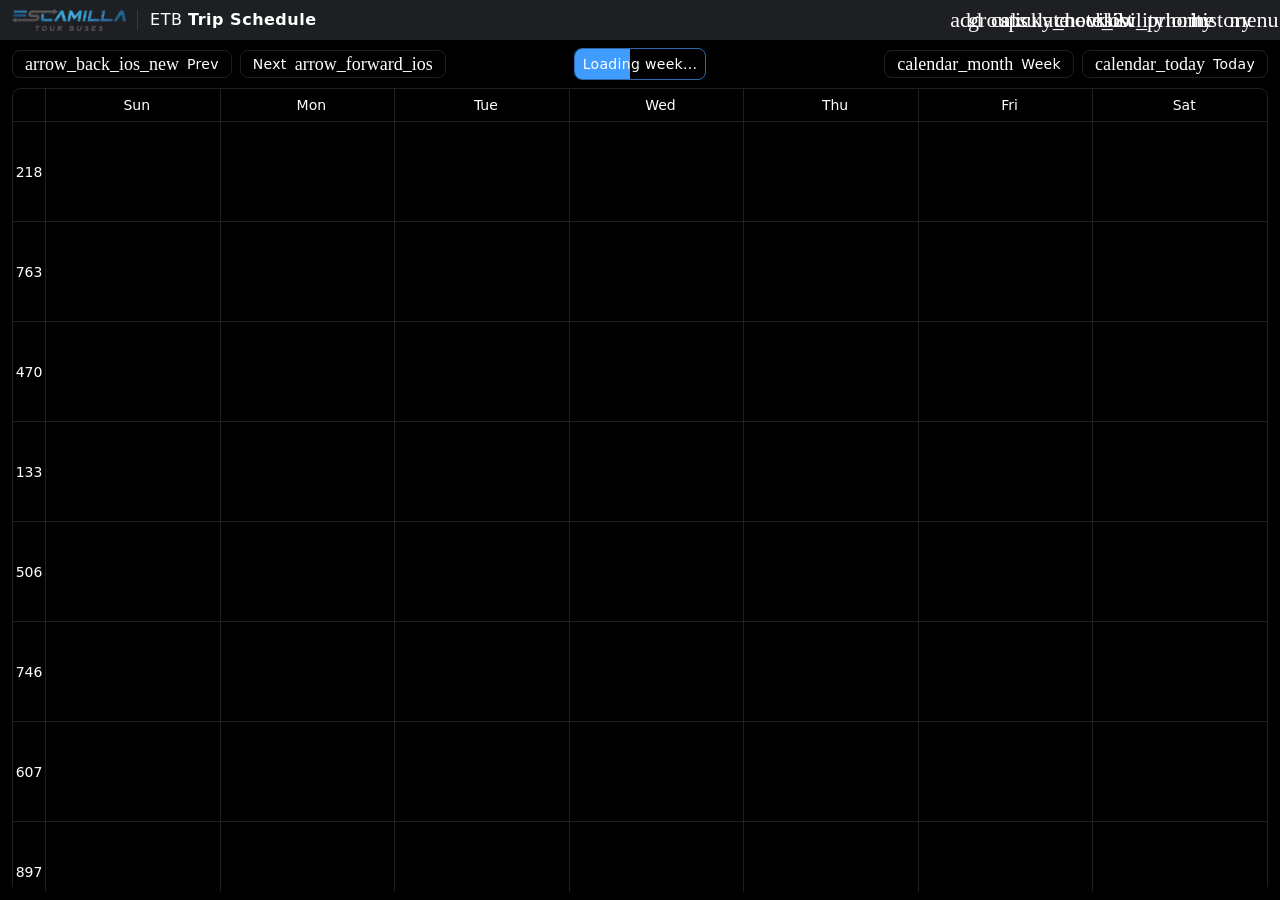
==== index.html @ 71c954e1 "feat: adjust invoice number input padding and update placeholder for improved layout" ====
<!doctype html>
<html lang="en">
  <head>
    <meta charset="UTF-8" />
    <meta
      name="viewport"
      content="width=device-width, initial-scale=1.0, viewport-fit=cover"
    />
    <meta
      http-equiv="Content-Security-Policy"
      content="default-src 'self';
               script-src 'self' https://script.google.com https://script.googleusercontent.com;
               style-src 'self' 'unsafe-inline' https://fonts.googleapis.com;
               font-src 'self' https://fonts.gstatic.com;
               connect-src 'self' https://script.google.com https://script.googleusercontent.com;
               frame-src 'self' https://script.google.com https://script.googleusercontent.com;
               img-src 'self' data:;"
    />
    <title>ETB Schedule</title>
    <link
      rel="icon"
      type="image/png"
      href="assets/icon.png"
    />

    <link
      rel="preconnect"
      href="https://fonts.googleapis.com"
    />
    <link
      rel="preconnect"
      href="https://fonts.gstatic.com"
      crossorigin
    />
    <link
      rel="stylesheet"
      href="https://fonts.googleapis.com/css2?family=Material+Symbols+Outlined:opsz,wght,FILL,GRAD@20..48,100..700,0..1,-50..200"
    />
    <link
      href="https://fonts.googleapis.com/css2?family=IBM+Plex+Sans:wght@300;400;500;600;700&family=Inter:wght@400;600;700;800;900&display=swap"
      rel="stylesheet"
    />

    <link
      rel="stylesheet"
      href="css/main.css?v=37"
    />
  </head>

  <body>
    <div class="app">
      <header class="rux-app__header">
        <div class="rux-app__branding">
          <div class="rux-app__logo-wrap">
            <img
              src="assets/logo.png"
              class="rux-app__logo"
              alt="Escamilla Tour Buses"
            />
          </div>
          <h1
            class="rux-app__title"
            id="topbarTitle"
          >
            <span class="rux-app__title--prefix"
              ><span class="rux-app__title--org">ETB</span>
              <span class="rux-app__title--name">Trip Schedule</span></span
            >
            <span
              class="rux-app__version"
              id="appVersionBadge"
              aria-label="Application version"
            ></span>
          </h1>
        </div>

        <div class="rux-app__actions">
          <button
            id="tripInputBtn"
            class="rux-btn rux-btn--square"
            type="button"
            title="Trip editor"
          >
            <span class="material-symbols-outlined">add</span>
          </button>
          <button
            id="driversBtn"
            class="rux-btn rux-btn--square"
            type="button"
            title="Driver assignments"
          >
            <span class="material-symbols-outlined">groups</span>
          </button>
          <button
            id="quoteBtn"
            class="rux-btn rux-btn--square"
            type="button"
            title="Quote calculator"
          >
            <span class="material-symbols-outlined">calculate</span>
          </button>
          <button
            id="notesBtn"
            class="rux-btn rux-btn--square"
            type="button"
            title="Notes"
          >
            <span class="material-symbols-outlined">sticky_note_2</span>
          </button>
          <button
            id="todoBtn"
            class="rux-btn rux-btn--square"
            type="button"
            title="Daily checklist"
          >
            <span class="material-symbols-outlined">checklist</span>
          </button>
          <button
            id="todayHighlightBtn"
            class="rux-btn rux-btn--square"
            type="button"
            title="Highlight today's trips"
            aria-pressed="false"
          >
            <span class="material-symbols-outlined">visibility</span>
          </button>
          <button
            id="waitingListBtn"
            class="rux-btn rux-btn--square"
            type="button"
            title="Waiting list"
          >
            <span class="material-symbols-outlined">low_priority</span>
          </button>
          <a
            href="#"
            class="rux-btn rux-btn--square"
            title="Home"
            aria-label="Home"
          >
            <span class="material-symbols-outlined">home</span>
          </a>
          <button
            id="logBtn"
            class="rux-btn rux-btn--square"
            type="button"
            title="Activity log"
          >
            <span class="material-symbols-outlined">history</span>
          </button>
          <div class="dropdown">
            <button
              id="settingsBtn"
              class="rux-btn rux-btn--square"
              type="button"
              aria-haspopup="true"
              aria-expanded="false"
              title="Settings"
              aria-label="Settings"
            >
              <span class="material-symbols-outlined">menu</span>
            </button>
            <div
              id="settingsMenu"
              class="dropdown__menu"
              hidden
            >
              <button
                id="refreshBtn2"
                class="dropdown__item"
                type="button"
              >
                <span class="dropdown__icon material-symbols-outlined">refresh</span>
                <span>Refresh Data</span>
              </button>
              <hr class="dropdown__divider" />
              <button
                id="themeToggle2"
                class="dropdown__item"
                type="button"
              >
                <span class="dropdown__icon material-symbols-outlined">dark_mode</span>
                <span>Toggle Theme</span>
              </button>
              <button
                id="printBtn2"
                class="dropdown__item"
                type="button"
              >
                <span class="dropdown__icon material-symbols-outlined">print</span>
                <span>Print Schedule (Legal)</span>
              </button>
              <button
                id="printBtn2Full"
                class="dropdown__item"
                type="button"
              >
                <span class="dropdown__icon material-symbols-outlined">print</span>
                <span>Print Full Schedule (Letter)</span>
              </button>
              <hr class="dropdown__divider" />
              <button
                id="nextDayReportBtn"
                class="dropdown__item"
                type="button"
              >
                <span class="dropdown__icon material-symbols-outlined">event_upcoming</span>
                <span>Weekly Maintenance</span>
              </button>
              <button
                id="dailyMaintenancePlanBtn"
                class="dropdown__item"
                type="button"
              >
                <span class="dropdown__icon material-symbols-outlined">handyman</span>
                <span>Daily Maintenance Plan</span>
              </button>
              <button
                id="weekStartToggle"
                class="dropdown__item"
                type="button"
              >
                <span class="dropdown__icon material-symbols-outlined">toggle_off</span>
                <span>Week starts Monday</span>
              </button>
              <hr class="dropdown__divider" />
              <div
                id="appVersionMenuItem"
                class="dropdown__item dropdown__item--meta"
                role="note"
              ></div>
            </div>
          </div>
        </div>
      </header>

      <main class="main">
        <div class="container">
          <div
            class="o-app-layout"
            data-js="layout-panels"
          >
            <!-- START PANEL -->
            <div
              class="o-app-layout__sidebar o-app-layout__sidebar--left is-collapsed"
              id="panelStart"
              data-js="panel-sidebar-left"
            >
              <!-- Placeholder for new left panel cards -->
              <div
                class="c-card c-card--compact is-hidden"
                id="leftPanelCard1"
                data-js="panel-card-left-placeholder"
              >
                <div class="rux-panel__header">
                  <h2 class="c-header__title">Left panel card 1</h2>
                </div>
                <div class="c-card__body">
                  <p>Add your content here</p>
                </div>
              </div>
            </div>

            <!-- END PANEL (Trip Editor, Drivers, Notes) -->
            <div
              class="o-app-layout__sidebar o-app-layout__sidebar--right is-collapsed"
              id="panelEnd"
              data-js="panel-sidebar-right"
            >
              <!-- Quote Calculator Card (hidden by default) -->
              <div
                class="c-card c-card--compact is-hidden quote-calculator"
                id="quoteCard"
                data-js="panel-card-quote"
              >
                <div class="rux-panel__header">
                  <h2 class="c-header__title">Quote Calculator</h2>
                </div>

                <div class="c-card__body">
                  <div class="quote-calculator__layout-grid">
                    <!-- Left Column: Static Options -->
                    <div class="quote-calculator__col-static">
                      <div class="form-group">
                        <label for="quoteTotalDaysInput">Days</label>
                        <select
                          id="quoteTotalDaysInput"
                          class="quote-calculator__select"
                        >
                          <option
                            value="1"
                            selected
                          >
                            1
                          </option>
                          <option value="2">2</option>
                          <option value="3">3</option>
                          <option value="4">4</option>
                          <option value="5">5</option>
                          <option value="6">6</option>
                          <option value="7">7</option>
                          <option value="8">8</option>
                          <option value="9">9</option>
                          <option value="10">10</option>
                          <option value="11">11</option>
                          <option value="12">12</option>
                          <option value="13">13</option>
                          <option value="14">14</option>
                          <option value="15">15</option>
                          <option value="16">16</option>
                          <option value="17">17</option>
                          <option value="18">18</option>
                          <option value="19">19</option>
                          <option value="20">20</option>
                          <option value="21">21</option>
                          <option value="22">22</option>
                          <option value="23">23</option>
                          <option value="24">24</option>
                          <option value="25">25</option>
                          <option value="26">26</option>
                          <option value="27">27</option>
                          <option value="28">28</option>
                          <option value="29">29</option>
                          <option value="30">30</option>
                        </select>
                      </div>

                      <div class="form-group">
                        <label for="quoteLDRate">Base Rate</label>
                        <select
                          id="quoteLDRate"
                          class="quote-calculator__select"
                        >
                          <option value="3.0">$3.0</option>
                          <option value="3.1">$3.1</option>
                          <option value="3.2">$3.2</option>
                          <option value="3.3">$3.3</option>
                          <option value="3.4">$3.4</option>
                          <option value="3.5">$3.5</option>
                          <option value="3.6">$3.6</option>
                          <option value="3.7">$3.7</option>
                          <option value="3.8">$3.8</option>
                          <option value="3.9">$3.9</option>
                          <option value="4.0">$4.0</option>
                          <option value="4.1">$4.1</option>
                          <option value="4.2">$4.2</option>
                          <option value="4.3">$4.3</option>
                          <option value="4.4">$4.4</option>
                          <option
                            value="4.5"
                            selected
                          >
                            $4.5
                          </option>
                          <option value="4.6">$4.6</option>
                          <option value="4.7">$4.7</option>
                          <option value="4.8">$4.8</option>
                          <option value="4.9">$4.9</option>
                          <option value="5.0">$5.0</option>
                        </select>
                      </div>

                      <div class="form-group">
                        <label for="quoteSeasonalRate">Seasonal Rate</label>
                        <select
                          id="quoteSeasonalRate"
                          class="quote-calculator__select"
                        >
                          <option value="">None</option>
                          <option value="3.0">$3.0</option>
                          <option value="3.1">$3.1</option>
                          <option value="3.2">$3.2</option>
                          <option value="3.3">$3.3</option>
                          <option value="3.4">$3.4</option>
                          <option value="3.5">$3.5</option>
                          <option value="3.6">$3.6</option>
                          <option value="3.7">$3.7</option>
                          <option value="3.8">$3.8</option>
                          <option value="3.9">$3.9</option>
                          <option value="4.0">$4.0</option>
                          <option value="4.1">$4.1</option>
                          <option value="4.2">$4.2</option>
                          <option value="4.3">$4.3</option>
                          <option value="4.4">$4.4</option>
                          <option value="4.5">$4.5</option>
                          <option value="4.6">$4.6</option>
                          <option value="4.7">$4.7</option>
                          <option value="4.8">$4.8</option>
                          <option value="4.9">$4.9</option>
                          <option value="5.0">$5.0</option>
                        </select>
                      </div>

                      <div class="form-group">
                        <label for="quoteDiscountValue">Discount $</label>
                        <!-- Temporarily forcing flat discount for the mockup matching, we can keep the combo box if preferred, but matching mockup cleanly: -->
                        <!-- If the user wants both $ and %, we could do two fields, but let's stick to the current combo box for functionality but rename label -->
                        <div class="quote-calculator__input-group">
                          <input
                            type="text"
                            id="quoteDiscountValue"
                            class="quote-calculator__input"
                            inputmode="numeric"
                            pattern="[0-9]*"
                            value="0"
                          />
                          <select
                            id="quoteDiscountType"
                            class="quote-calculator__select-mini"
                            title="Discount Type"
                          >
                            <option
                              value="flat"
                              selected
                            >
                              $
                            </option>
                            <option value="percent">%</option>
                          </select>
                        </div>
                      </div>

                      <div class="form-group">
                        <label for="quoteDeadMiles">Dead Miles</label>
                        <div class="quote-calculator__input-group">
                          <input
                            type="text"
                            id="quoteDeadMiles"
                            class="quote-calculator__input"
                            inputmode="numeric"
                            pattern="[0-9]*"
                            value="0"
                          />
                          <input
                            type="text"
                            id="quoteDeadMilesRate"
                            class="quote-calculator__select-mini"
                            inputmode="decimal"
                            value="3.80"
                            title="Dead miles rate ($/mi)"
                          />
                        </div>
                      </div>

                      <div class="form-group">
                        <label for="quoteReliefDriver">2nd Driver</label>
                        <select
                          id="quoteReliefDriver"
                          class="quote-calculator__select"
                        >
                          <option
                            value="false"
                            selected
                          >
                            No
                          </option>
                          <option value="true">Yes</option>
                        </select>
                      </div>

                      <div class="form-group">
                        <label for="quoteCCFeeToggle">CC Fee 4%</label>
                        <select
                          id="quoteCCFeeToggle"
                          class="quote-calculator__select"
                        >
                          <option
                            value="false"
                            selected
                          >
                            No
                          </option>
                          <option value="true">Yes</option>
                        </select>
                      </div>

                      <div class="form-group">
                        <label for="quoteHalfDay">Add Half Day</label>
                        <select
                          id="quoteHalfDay"
                          class="quote-calculator__select"
                        >
                          <option
                            value="false"
                            selected
                          >
                            No
                          </option>
                          <option value="true">Yes</option>
                        </select>
                      </div>
                    </div>

                    <!-- Right Column: Dynamic Day Mileages -->
                    <div class="quote-calculator__col-dynamic">
                      <div
                        id="quoteDynamicDaysContainer"
                        data-js="quote-dynamic-days"
                        class="quote-calculator__days"
                      >
                        <!-- Handled by JavaScript:
                      <div class="form-group">
                        <label for="quoteDay1">Day 1 Mileage</label>
                        <input type="number" id="quoteDay1" class="quote-calculator__input day-mileage-input" value="0" />
                      </div>
                      --></div>
                      <!-- Hidden total miles input to preserve existing JS math temporarily if needed -->
                      <input
                        type="hidden"
                        id="quoteTotalMilesInput"
                        value="0"
                      />
                    </div>
                  </div>
                </div>

                <div class="quote-calculator__summary">
                  <div class="quote-summary__row">
                    <span class="quote-summary__label">Total Miles</span>
                    <span
                      class="quote-summary__value"
                      id="quoteTotalMiles"
                      >-</span
                    >
                  </div>

                  <div class="quote-summary__row">
                    <span class="quote-summary__label">Total Days</span>
                    <span class="quote-summary__value">
                      <span
                        id="quoteTotalDaysCount"
                        class="quote-summary__value-main"
                        >-</span
                      >
                      <span class="quote-summary__value-sub"
                        >(<span id="quoteBilledDaysCount">-</span> Billed •
                        <span id="quoteFreeDaysCount">-</span> Free)</span
                      >
                    </span>
                  </div>

                  <div class="quote-summary__row">
                    <span class="quote-summary__label">Base Rate</span>
                    <span
                      class="quote-summary__value"
                      id="quoteBaseRate"
                      >-</span
                    >
                  </div>

                  <div
                    class="quote-summary__row"
                    id="quoteSeasonalRateRow"
                  >
                    <span class="quote-summary__label">Seasonal Rate</span>
                    <span
                      class="quote-summary__value"
                      id="quoteSeasonalRateVal"
                      >-</span
                    >
                  </div>

                  <div
                    class="quote-summary__row"
                    id="quoteCCFeeRow"
                  >
                    <span class="quote-summary__label">Credit Card Fee</span>
                    <span
                      class="quote-summary__value"
                      id="quoteCCFeeVal"
                      >-</span
                    >
                  </div>

                  <div class="quote-summary__row">
                    <span class="quote-summary__label">Driver 1 Pay</span>
                    <span
                      class="quote-summary__value"
                      id="quoteDriver1Pay"
                    ></span>
                  </div>

                  <div
                    class="quote-summary__row"
                    id="quoteDriver2Row"
                  >
                    <span class="quote-summary__label">Driver 2 Pay</span>
                    <span
                      class="quote-summary__value"
                      id="quoteDriver2Pay"
                      >-</span
                    >
                  </div>

                  <div
                    class="quote-summary__row quote-summary__row--discount"
                    id="quoteDiscountRow"
                  >
                    <span class="quote-summary__label">Discount</span>
                    <span
                      class="quote-summary__value"
                      id="quoteDiscountAmount"
                      >-</span
                    >
                  </div>

                  <div class="quote-summary__row quote-summary__row--primary">
                    <span class="quote-summary__label">Total</span>
                    <span
                      class="quote-summary__value"
                      id="quoteFinalTotal"
                      >-</span
                    >
                  </div>
                </div>

                <!-- Action Footer -->
                <div class="rux-panel__footer">
                  <button
                    type="button"
                    class="rux-btn rux-btn--secondary"
                    id="quoteInfoBtn"
                    aria-label="View Calculator Rules & Logic"
                  >
                    <span class="material-symbols-outlined">info</span>
                    <span>Rules & Logic</span>
                  </button>
                  <button
                    type="button"
                    class="rux-btn rux-btn--primary"
                    id="quoteCopySummary"
                  >
                    <span class="material-symbols-outlined">content_copy</span>
                    <span>Copy Summary</span>
                  </button>
                </div>
              </div>

              <!-- Driver Week Card (hidden by default) -->
              <div
                class="c-card c-card--compact is-hidden"
                id="driverWeekCard"
                data-js="panel-card-drivers"
              >
                <div class="rux-panel__header">
                  <h2 class="c-header__title">Driver Assignments</h2>
                  <div class="c-header__actions"></div>
                </div>

                <div class="c-card__body">
                  <div class="driver-week__wrap">
                    <table class="driver-week__table">
                      <thead>
                        <tr
                          id="driverWeekHeadRow"
                          data-js="driver-week-head-row"
                        ></tr>
                      </thead>
                      <tbody
                        id="driverWeekBody"
                        data-js="driver-week-body"
                      ></tbody>
                    </table>
                  </div>
                </div>

              </div>

              <!-- Notes Card (hidden by default) -->
              <div
                class="c-card c-card--compact is-hidden"
                id="notesCard"
                data-js="panel-card-notes"
              >
                <div class="rux-panel__header">
                  <h2 class="c-header__title">Notes</h2>
                  <div class="c-header__actions"></div>
                </div>

                <div class="c-card__body">
                  <div class="notes__wrap">
                    <textarea
                      id="scheduleNotes"
                      class="notes__textarea"
                      placeholder="Enter notes here..."
                    ></textarea>
                  </div>
                </div>

                <div class="rux-panel__footer">
                  <button
                    type="button"
                    class="rux-btn rux-btn--primary"
                    id="saveNotesBtn"
                  >
                    Save Notes
                  </button>
                </div>
              </div>

              <!-- Daily Checklist Card -->
              <div
                class="c-card c-card--compact is-hidden"
                id="todoCard"
                data-js="panel-card-todo"
              >
                <div class="rux-panel__header">
                  <h2 class="c-header__title">Checklist</h2>
                  <div class="c-header__actions"></div>
                </div>
                <div class="c-card__body">
                  <div class="todo-header" id="todoHeader"></div>
                  <div class="todo-list" id="todoList"></div>
                </div>
              </div>

              <!-- Activity Log Card -->
              <div
                class="c-card c-card--compact is-hidden"
                id="logCard"
                data-js="panel-card-log"
              >
                <div class="rux-panel__header">
                  <div class="log-header__title-wrap">
                    <h2 class="c-header__title">Activity Log</h2>
                    <span id="logFilterBadge" class="log-filter-badge is-hidden"></span>
                  </div>
                  <div class="c-header__actions">
                    <button
                      id="logClearFilterBtn"
                      class="rux-btn rux-btn--square is-hidden"
                      type="button"
                      title="Show all activity"
                    >
                      <span class="material-symbols-outlined">filter_alt_off</span>
                    </button>
                    <button
                      id="logRefreshBtn"
                      class="rux-btn rux-btn--square"
                      type="button"
                      title="Refresh"
                    >
                      <span class="material-symbols-outlined">refresh</span>
                    </button>
                  </div>
                </div>
                <div class="c-card__body">
                  <div id="logList" data-js="log-list" class="log-list"></div>
                </div>
              </div>

              <!-- Trip Info Card -->
              <div
                class="c-card c-card--compact is-hidden"
                id="tripInfoCard"
                data-js="panel-card-trip-info"
              >
                <div class="rux-panel__header">
                  <div class="log-header__title-wrap">
                    <h2 class="c-header__title">Trip Editor</h2>
                    <span
                      id="tripIdBadge"
                      class="log-filter-badge is-hidden"
                    ></span>
                  </div>
                  <div class="c-header__actions"></div>
                </div>

                <div class="c-card__body">
                  <div
                    id="tripConflictBanner"
                    class="alert alert--danger is-hidden u-mb-4"
                    role="alert"
                  >
                    <span class="material-symbols-outlined alert__icon">warning</span>
                    This trip was updated by someone else on the server. Review changes before
                    saving.
                  </div>
                  <form
                    id="tripForm"
                    data-js="trip-form"
                    class="form-grid"
                    target="hidden_iframe"
                    method="POST"
                  >
                    <input
                      type="hidden"
                      name="action"
                      id="action"
                      value="create"
                    />
                    <input
                      type="hidden"
                      name="tripKey"
                      id="tripKey"
                      value=""
                    />
                    <input
                      type="hidden"
                      name="tripId"
                      id="tripId"
                      value=""
                    />
                    <input
                      type="hidden"
                      name="itineraryPdfUrl"
                      id="itineraryPdfUrl"
                      value=""
                    />
                    <input
                      type="hidden"
                      name="req56Pass"
                      id="req56PassValue"
                      value="false"
                    />
                    <input
                      type="hidden"
                      name="reqSleeper"
                      id="reqSleeperValue"
                      value="false"
                    />
                    <input
                      type="hidden"
                      name="reqLift"
                      id="reqLiftValue"
                      value="false"
                    />
                    <input
                      type="hidden"
                      name="reqRelief"
                      id="reqReliefValue"
                      value="false"
                    />
                    <input
                      type="hidden"
                      name="reqRelief2"
                      id="reqRelief2Value"
                      value="false"
                    />
                    <input
                      type="hidden"
                      name="reqCoDriver"
                      id="reqCoDriverValue"
                      value="false"
                    />
                    <input
                      type="hidden"
                      name="reqHotel"
                      id="reqHotelValue"
                      value="false"
                    />
                    <input
                      type="hidden"
                      name="reqFuelCard"
                      id="reqFuelCardValue"
                      value="false"
                    />
                    <input
                      type="hidden"
                      name="reqWifi"
                      id="reqWifiValue"
                      value="false"
                    />

                    <div class="form-group col-5">
                      <label for="tripDate">Departure date</label>
                      <input
                        type="date"
                        id="tripDate"
                        name="departureDate"
                        required
                      />
                    </div>

                    <div class="form-group col-5">
                      <label for="arrivalDate">Arrival date</label>
                      <input
                        type="date"
                        id="arrivalDate"
                        name="arrivalDate"
                      />
                    </div>

                    <div class="form-group col-2">
                      <label for="busesNeeded">Buses</label>
                      <select
                        id="busesNeeded"
                        name="busesNeeded"
                        required
                      >
                        <option
                          value=""
                          disabled
                          selected
                        >
                          -
                        </option>
                        <option value="1">1</option>
                        <option value="2">2</option>
                        <option value="3">3</option>
                        <option value="4">4</option>
                        <option value="5">5</option>
                        <option value="6">6</option>
                        <option value="7">7</option>
                        <option value="8">8</option>
                        <option value="9">9</option>
                        <option value="10">10</option>
                      </select>
                    </div>

                    <div class="form-group col-6">
                      <label for="destination">Destination</label>
                      <input
                        type="text"
                        id="destination"
                        name="destination"
                        placeholder=""
                        required
                      />
                    </div>

                    <div class="form-group col-6">
                      <label for="customer">Customer</label>
                      <input
                        type="text"
                        id="customer"
                        name="customer"
                        placeholder=""
                        required
                      />
                    </div>

                    <div class="form-group col-6">
                      <label for="contactName">Name</label>
                      <input
                        type="text"
                        id="contactName"
                        name="contactName"
                        placeholder=""
                        required
                      />
                    </div>

                    <div class="form-group col-6">
                      <label for="phone">Phone</label>
                      <input
                        type="tel"
                        id="phone"
                        name="phone"
                        autocomplete="tel"
                        inputmode="tel"
                        placeholder=""
                      />
                    </div>

                    <div class="form-group col-4">
                      <label for="departureTime">Departure time</label>
                      <input
                        type="time"
                        id="departureTime"
                        name="departureTime"
                      />
                    </div>

                    <div class="form-group col-4">
                      <label for="spotTime">Spot time</label>
                      <input
                        type="time"
                        id="spotTime"
                        name="spotTime"
                      />
                    </div>

                    <div class="form-group col-4">
                      <label for="arrivalTime">Arrival time</label>
                      <input
                        type="time"
                        id="arrivalTime"
                        name="arrivalTime"
                      />
                    </div>

                    <div class="form-group col-12">
                      <label for="envelopePickup">Pick up address</label>
                      <input
                        type="text"
                        id="envelopePickup"
                        name="envelopePickup"
                      />
                    </div>

                    <div class="form-group col-6">
                      <label for="envelopeTripContact">Trip contact</label>
                      <input
                        type="text"
                        id="envelopeTripContact"
                        name="envelopeTripContact"
                      />
                    </div>

                    <div class="form-group col-6">
                      <label for="envelopeTripPhone">Trip contact phone</label>
                      <input
                        type="tel"
                        id="envelopeTripPhone"
                        name="envelopeTripPhone"
                        autocomplete="tel"
                        inputmode="tel"
                      />
                    </div>

                    <input type="hidden" id="itineraryStatus" name="itineraryStatus" value="" />

                    <input type="hidden" id="contactStatus" name="contactStatus" value="" />

                    <div class="form-group col-4">
                      <label for="paymentStatus">Approval status</label>
                      <select
                        id="paymentStatus"
                        name="paymentStatus"
                        required
                      >
                        <option
                          value=""
                          disabled
                          selected
                        ></option>
                        <option value="Pending Quote">Pending</option>
                        <option value="Contract Signed">Signed</option>
                        <option value="PO Received">PO Rec</option>
                        <option value="Not Required">Not Req</option>
                      </select>
                    </div>

                    <div
                      class="form-group col-6 is-hidden"
                      id="driverStatusGroup"
                      aria-hidden="true"
                    >
                      <label for="driverStatus">Driver status</label>
                      <select
                        id="driverStatus"
                        name="driverStatus"
                        tabindex="-1"
                      >
                        <option
                          value="Pending"
                          selected
                        >
                          Pending
                        </option>
                        <option value="Assigned">Assigned</option>
                        <option value="Confirmed">Confirmed</option>
                      </select>
                    </div>

                    <div class="form-group col-4">
                      <label for="invoiceStatus">Invoice status</label>
                      <select
                        id="invoiceStatus"
                        name="invoiceStatus"
                        required
                      >
                        <option
                          value=""
                          disabled
                          selected
                        ></option>
                        <option value="Pending Invoice">Pending</option>
                        <option value="Invoiced">Invoiced</option>
                        <option value="Deposit Received">Dep Rec</option>
                        <option value="Paid in Full">Paid</option>
                      </select>
                    </div>

                    <div
                      class="form-group col-4"
                      id="invoiceNumberGroup"
                    >
                      <label for="invoiceNumber">Invoice number</label>
                      <div class="invoice-num-wrap">
                        <span class="material-symbols-outlined invoice-num-icon">numbers</span>
                        <input
                          type="text"
                          id="invoiceNumber"
                          name="invoiceNumber"
                          placeholder=""
                          disabled
                        />
                      </div>
                    </div>

                    <div class="form-group col-8">
                      <label for="notes">Notes</label>
                      <input
                        type="text"
                        id="notes"
                        name="notes"
                        placeholder=""
                      />
                    </div>

                    <div class="form-group col-4">
                      <label for="tripColor">Trip Type</label>
                      <select
                        id="tripColor"
                        name="tripColor"
                      >
                        <option value="" selected>Auto</option>
                        <option value="Out of Service">OOS</option>
                        <option value="One-Way">1-Way</option>
                        <option value="Orange">Orange</option>
                        <option value="Yellow">Yellow</option>
                        <option value="Green">Green</option>
                        <option value="Cyan">Cyan</option>
                        <option value="Purple">Purple</option>
                        <option value="Pink">Pink</option>
                      </select>
                    </div>

                    <textarea
                      id="itinerary"
                      name="itinerary"
                      class="is-hidden"
                      aria-label="Itinerary Content"
                    ></textarea>
                    <div
                      id="requirementsSection"
                      class="col-12"
                      data-js="trip-requirements-section"
                    >
                      <div class="form-divider col-12">
                        <span class="form-divider__label">Requirements</span>
                      </div>
                      <div
                        class="rux-btn--toggle-grid"
                        role="group"
                        aria-label="Requirements"
                      >
                        <button
                          type="button"
                          class="rux-btn rux-btn--toggle"
                          id="reqSleeper"
                          aria-pressed="false"
                        >
                          <span
                            class="toggle-pill__icon material-symbols-outlined"
                            aria-hidden="true"
                            >airline_seat_flat</span
                          >
                          Sleeper
                        </button>
                        <button
                          type="button"
                          class="rux-btn rux-btn--toggle"
                          id="req56Pass"
                          aria-pressed="false"
                        >
                          <span
                            class="toggle-pill__icon material-symbols-outlined"
                            aria-hidden="true"
                            >tatami_seat</span
                          >
                          56-Seats
                        </button>
                        <button
                          type="button"
                          class="rux-btn rux-btn--toggle"
                          id="reqFuelCard"
                          aria-pressed="false"
                        >
                          <span
                            class="toggle-pill__icon material-symbols-outlined"
                            aria-hidden="true"
                            >credit_card</span
                          >
                          Fuel Card
                        </button>
                        <button
                          type="button"
                          class="rux-btn rux-btn--toggle"
                          id="reqHotel"
                          aria-pressed="false"
                        >
                          <span
                            class="toggle-pill__icon material-symbols-outlined"
                            aria-hidden="true"
                            >apartment</span
                          >
                          Hotel
                        </button>
                        <button
                          type="button"
                          class="rux-btn rux-btn--toggle"
                          id="reqLift"
                          aria-pressed="false"
                        >
                          <span
                            class="toggle-pill__icon material-symbols-outlined"
                            aria-hidden="true"
                            >accessible</span
                          >
                          ADA Lift
                        </button>
                        <button
                          type="button"
                          class="rux-btn rux-btn--toggle"
                          id="reqWifi"
                          aria-pressed="false"
                        >
                          <span
                            class="toggle-pill__icon material-symbols-outlined"
                            aria-hidden="true"
                            >wifi</span
                          >
                          Wi-Fi
                        </button>
                        <button
                          type="button"
                          class="rux-btn rux-btn--toggle"
                          id="reqCoDriver"
                          aria-pressed="false"
                        >
                          <span
                            class="toggle-pill__icon material-symbols-outlined"
                            aria-hidden="true"
                            >person</span
                          >
                          Co-Driver
                        </button>
                        <button
                          type="button"
                          class="rux-btn rux-btn--toggle"
                          id="reqRelief"
                          aria-pressed="false"
                        >
                          <span
                            class="toggle-pill__icon material-symbols-outlined"
                            aria-hidden="true"
                            >emergency_home</span
                          >
                          Relief 1
                        </button>
                        <button
                          type="button"
                          class="rux-btn rux-btn--toggle"
                          id="reqRelief2"
                          aria-pressed="false"
                        >
                          <span
                            class="toggle-pill__icon material-symbols-outlined"
                            aria-hidden="true"
                            >emergency_home</span
                          >
                          Relief 2
                        </button>
                      </div>
                      <div class="form-group col-12" style="margin-top: var(--form-section-gap)">
                        <label for="comments">Driver Instructions</label>
                        <input
                          type="text"
                          id="comments"
                          name="comments"
                          placeholder=""
                        />
                      </div>
                    </div>
                    <div
                      id="assignmentsOverridesSection"
                      class="col-12"
                      data-js="trip-assignments-section"
                    >
                      <div class="form-divider">
                        <span class="form-divider__label">Bus Assignment</span>
                      </div>
                      <div class="bus-assign-header">
                        <span class="field-label">Bus</span>
                        <span class="field-label">Driver</span>
                        <span class="field-label">Status</span>
                      </div>
                      <div
                        id="busGrid"
                        data-js="trip-bus-grid"
                      ></div>
                    </div>

                    <input
                      type="hidden"
                      id="envelopeTripNotes"
                      name="envelopeTripNotes"
                    />
                  </form>
                </div>

                <div class="rux-panel__footer">
                  <button
                    type="button"
                    class="rux-btn rux-btn--danger"
                    id="deleteBtn"
                    disabled
                  >
                    <span class="material-symbols-outlined">delete</span>
                    Delete
                  </button>
                  <button
                    type="button"
                    class="rux-btn rux-btn--secondary"
                    id="newBtn"
                  >
                    <span class="material-symbols-outlined">restart_alt</span>
                    Clear
                  </button>
                  <button
                    type="submit"
                    class="rux-btn rux-btn--primary"
                    id="saveBtn"
                    form="tripForm"
                  >
                    <span class="material-symbols-outlined">save</span>
                    Save
                  </button>
                </div>

                <iframe
                  id="hidden_iframe"
                  name="hidden_iframe"
                  class="is-hidden"
                  title="Hidden submission iframe"
                ></iframe>
              </div>
            </div>

            <!-- MAIN PANEL (Schedule) -->
            <div class="o-app-layout__main">
              <div
                class="c-card"
                data-js="schedule-main-card"
              >
                <!-- Conflicts badge (overlay) -->
                <div class="schedule-badge-wrap">
                  <span
                    id="overflowBadge"
                    data-js="schedule-conflict-badge"
                    class="badge badge--error is-hidden"
                  >
                    Conflicts detected
                  </span>
                </div>

                <!-- Agenda header: week date + prev/next navigation -->
                <div
                  class="agenda-header"
                  data-js="schedule-agenda-header"
                >
                  <div class="c-header c-header--schedule">
                    <div class="agenda-header__date-left">
                      <button
                        id="prevWeekBtn"
                        class="rux-btn rux-btn--tertiary"
                        type="button"
                        aria-label="Previous Week"
                        title="Previous Week"
                      >
                        <span class="material-symbols-outlined">arrow_back_ios_new</span>
                        Prev
                      </button>
                      <button
                        id="nextWeekBtn"
                        class="rux-btn rux-btn--tertiary"
                        type="button"
                        aria-label="Next Week"
                        title="Next Week"
                      >
                        Next
                        <span class="material-symbols-outlined">arrow_forward_ios</span>
                      </button>
                      <div
                        id="dateWrapper"
                        class="date-picker-wrapper"
                      >
                        <h2 class="c-header__title">
                          <span
                            class="agenda-header__week-date"
                            id="headerWeek"
                            aria-label="Active week"
                          ></span>
                        </h2>
                      </div>
                    </div>
                    <div class="agenda-header__sync-center">
                      <span
                        id="weekSyncStatus"
                        class="schedule-sync-status is-loading"
                        role="status"
                        aria-live="polite"
                        aria-atomic="true"
                      >
                        Loading…
                      </span>
                    </div>
                    <div class="c-header__actions">
                      <div class="weekpicker-trigger-wrap">
                        <button
                          id="agendaLeftBtn"
                          class="rux-btn rux-btn--tertiary"
                          type="button"
                          aria-label="Select week"
                          title="Select week"
                        >
                          <span class="material-symbols-outlined">calendar_month</span>
                          Week
                        </button>
                        <input
                          type="date"
                          id="weekPicker"
                          class="weekpicker weekpicker-trigger-input"
                          aria-label="Select week"
                        />
                      </div>
                      <button
                        id="todayBtn"
                        class="rux-btn rux-btn--tertiary"
                        type="button"
                        aria-label="Today"
                        title="Today"
                      >
                        <span class="material-symbols-outlined">calendar_today</span>
                        Today
                      </button>
                    </div>
                  </div>
                </div>

                <div
                  class="schedule-grid-container schedule-grid-container--fluid"
                  data-js="schedule-grid-wrap"
                >
                  <table
                    class="schedule-grid"
                    data-js="schedule-grid-table"
                  >
                    <colgroup>
                      <col class="schedule-grid__col-bus" />
                      <col class="schedule-grid__col-day" />
                      <col class="schedule-grid__col-day" />
                      <col class="schedule-grid__col-day" />
                      <col class="schedule-grid__col-day" />
                      <col class="schedule-grid__col-day" />
                      <col class="schedule-grid__col-day" />
                      <col class="schedule-grid__col-day" />
                    </colgroup>

                    <thead>
                      <tr>
                        <th class="schedule-grid__header-cell"></th>

                        <th
                          id="sun"
                          class="schedule-grid__header-cell"
                        >
                          <span class="schedule-grid__day-label">
                            <span class="schedule-grid__day-date"></span>
                            <span class="schedule-grid__day-name">Sun</span>
                          </span>
                        </th>

                        <th
                          id="mon"
                          class="schedule-grid__header-cell"
                        >
                          <span class="schedule-grid__day-label">
                            <span class="schedule-grid__day-date"></span>
                            <span class="schedule-grid__day-name">Mon</span>
                          </span>
                        </th>

                        <th
                          id="tue"
                          class="schedule-grid__header-cell"
                        >
                          <span class="schedule-grid__day-label">
                            <span class="schedule-grid__day-date"></span>
                            <span class="schedule-grid__day-name">Tue</span>
                          </span>
                        </th>

                        <th
                          id="wed"
                          class="schedule-grid__header-cell"
                        >
                          <span class="schedule-grid__day-label">
                            <span class="schedule-grid__day-date"></span>
                            <span class="schedule-grid__day-name">Wed</span>
                          </span>
                        </th>

                        <th
                          id="thu"
                          class="schedule-grid__header-cell"
                        >
                          <span class="schedule-grid__day-label">
                            <span class="schedule-grid__day-date"></span>
                            <span class="schedule-grid__day-name">Thu</span>
                          </span>
                        </th>

                        <th
                          id="fri"
                          class="schedule-grid__header-cell"
                        >
                          <span class="schedule-grid__day-label">
                            <span class="schedule-grid__day-date"></span>
                            <span class="schedule-grid__day-name">Fri</span>
                          </span>
                        </th>

                        <th
                          id="sat"
                          class="schedule-grid__header-cell"
                        >
                          <span class="schedule-grid__day-label">
                            <span class="schedule-grid__day-date"></span>
                            <span class="schedule-grid__day-name">Sat</span>
                          </span>
                        </th>
                      </tr>
                    </thead>

                    <tbody
                      id="agendaBody"
                      data-js="schedule-agenda-body"
                    ></tbody>
                    <tbody
                      id="waitingBody"
                      data-js="schedule-waiting-body"
                      hidden
                    ></tbody>
                  </table>
                </div>

                <div
                  id="conflictPanel"
                  class="c-card schedule-grid__conflict-panel is-hidden"
                  data-js="schedule-conflict-panel"
                >
                  <div class="rux-panel__header">
                    <h2 class="c-header__title">Conflicts</h2>
                    <div class="c-header__actions">
                      <span class="badge badge--error">Needs attention</span>
                    </div>
                  </div>
                  <div class="c-card__body">
                    <div
                      id="conflictList"
                      data-js="schedule-conflict-list"
                      class="help"
                    ></div>
                  </div>
                </div>
              </div>
            </div>
          </div>
        </div>
      </main>
    </div>

    <!-- Itinerary Modal -->
    <div
      id="itineraryModal"
      class="modal modal--itinerary"
      hidden
    >
      <div
        class="modal__backdrop"
        data-close
      ></div>

      <div
        class="modal__card"
        role="dialog"
        aria-modal="true"
        aria-label="Trip itinerary"
      >
        <div class="c-header c-header--modal">
          <h2 class="section-title c-header__title">Trip Itinerary</h2>
        </div>

        <div class="modal__body">
          <textarea
            id="itineraryModalField"
            placeholder=""
          ></textarea>
        </div>

        <div class="modal__foot">
          <button
            id="itineraryCopyBtn"
            class="rux-btn rux-btn--primary"
            type="button"
          >
            Copy
          </button>
          <button
            id="itinerarySaveBtn"
            class="rux-btn rux-btn--secondary"
            type="button"
            aria-label="Close"
          >
            Close
          </button>
        </div>
      </div>
    </div>

    <!-- Trip Details Modal (read-only) -->
    <div
      id="tripDetailsModal"
      class="modal modal--trip-details"
      hidden
    >
      <div
        class="modal__backdrop"
        data-close-details
      ></div>

      <div
        class="modal__card modal__card--details"
        role="dialog"
        aria-modal="true"
        aria-label="Trip details"
      >
        <div class="c-header c-header--modal">
          <h2 class="section-title c-header__title">Trip Details</h2>
        </div>

        <div class="modal__body">
          <div
            id="tripDetailsBody"
            class="trip-details__content"
          ></div>
        </div>

        <div class="modal__foot">
          <button
            class="rux-btn rux-btn--secondary"
            type="button"
            data-close-details
            aria-label="Close"
          >
            Close
          </button>
        </div>
      </div>
    </div>

    <!-- Next Day Report Modal -->
    <div
      id="nextDayReportModal"
      class="modal modal--trip-details"
      hidden
    >
      <div
        class="modal__backdrop"
        id="closeNextDayReportBackdrop"
      ></div>

      <div
        class="modal__card modal__card--details"
        role="dialog"
        aria-modal="true"
        aria-label="Next Day Report"
      >
        <div class="c-header c-header--modal">
          <h2 class="section-title c-header__title">Weekly Maintenance Report</h2>
          <input
            type="date"
            id="nextDayReportDateInput"
            class="form-control"
            aria-label="Select Date for Report"
          />
        </div>

        <div class="modal__body">
          <div
            id="nextDayReportBody"
            class="trip-details__content"
          ></div>
        </div>

        <div class="modal__foot">
          <button
            id="printNextDayReportBtn"
            class="rux-btn rux-btn--primary"
            type="button"
          >
            Print
          </button>
          <button
            id="closeNextDayReportBtn"
            class="rux-btn rux-btn--secondary"
            type="button"
            aria-label="Close"
          >
            Close
          </button>
        </div>
      </div>
    </div>

    <!-- Daily Maintenance Plan Modal -->
    <div
      id="dailyMaintenancePlanModal"
      class="modal modal--trip-details"
      hidden
    >
      <div
        class="modal__backdrop"
        id="closeDailyMaintenancePlanBackdrop"
      ></div>

      <div
        class="modal__card modal__card--details"
        role="dialog"
        aria-modal="true"
        aria-label="Daily Maintenance Plan"
      >
        <div class="c-header c-header--modal">
          <h2 class="section-title c-header__title">Daily Maintenance Plan</h2>
          <input
            type="date"
            id="dailyMaintenancePlanDateInput"
            class="form-control"
            aria-label="Select Date for Plan"
          />
        </div>

        <div class="modal__body">
          <div
            id="dailyMaintenancePlanBody"
            class="trip-details__content"
          ></div>
        </div>

        <div class="modal__foot">
          <button
            id="printDailyMaintenancePlanBtn"
            class="rux-btn rux-btn--primary"
            type="button"
          >
            Print
          </button>
          <button
            id="closeDailyMaintenancePlanBtn"
            class="rux-btn rux-btn--secondary"
            type="button"
            aria-label="Close"
          >
            Close
          </button>
        </div>
      </div>
    </div>

    <!-- Driver Week Schedule Modal -->
    <div
      id="driverWeekScheduleModal"
      class="modal modal--itinerary"
      hidden
      role="dialog"
      aria-modal="true"
      aria-labelledby="driverWeekScheduleTitle"
    >
      <button
        id="closeDriverWeekScheduleBackdrop"
        class="modal__backdrop"
        aria-label="Close"
        tabindex="-1"
      ></button>
      <div class="modal__box">
        <div class="c-header c-header--modal">
          <h2 class="section-title c-header__title" id="driverWeekScheduleTitle">Driver Week Schedule</h2>
        </div>
        <div class="modal__body">
          <div class="driver-contact__section">
            <div class="driver-contact__section-header">
              <button id="copyDriverWeekScheduleBtn" class="rux-btn rux-btn--secondary" type="button">Copy Week Schedule</button>
              <label class="driver-contact__label">Week Schedule</label>
            </div>
            <textarea id="driverWeekScheduleBody" class="driver-contact__textarea" readonly rows="16"></textarea>
          </div>
        </div>
        <div class="rux-panel__footer">
          <button id="closeDriverWeekScheduleBtn" class="rux-btn rux-btn--secondary" type="button">Close</button>
        </div>
      </div>
    </div>

    <!-- Driver Contact Modal -->
    <div
      id="driverContactModal"
      class="modal modal--itinerary"
      hidden
    >
      <div
        class="modal__backdrop"
        id="closeDriverContactBackdrop"
      ></div>

      <div
        class="modal__card modal__card--details"
        role="dialog"
        aria-modal="true"
        aria-label="Driver Contact Information"
      >
        <div class="c-header c-header--modal">
          <h2 class="section-title c-header__title">Driver Contact Information / Trip Reminder</h2>
        </div>

        <div class="modal__body driver-contact__body">
          <!-- Office/Customer Section -->
          <div class="flex-column driver-contact__section">
            <div class="flex-between">
              <label class="envelope-modal__label">Driver Contact Information</label>
              <button
                id="copyDriverContactBtn"
                class="rux-btn rux-btn--primary"
                type="button"
              >
                Copy Driver Contact Info
              </button>
            </div>
            <textarea
              id="driverContactBody"
              class="driver-contact__textarea"
              readonly
            ></textarea>
          </div>

          <hr class="driver-contact__divider" />

          <!-- Driver Reminder Section -->
          <div class="flex-column driver-contact__section">
            <div class="flex-between">
              <label class="envelope-modal__label">Trip Reminder</label>
              <button
                id="copyDriverReminderBtn"
                class="rux-btn rux-btn--primary"
                type="button"
              >
                Copy Trip Reminder
              </button>
            </div>
            <textarea
              id="driverReminderBody"
              class="driver-contact__textarea"
              readonly
            ></textarea>
          </div>

          <hr class="driver-contact__divider" />

          <!-- Trip Info Section -->
          <div class="flex-column driver-contact__section">
            <div class="flex-between">
              <label class="envelope-modal__label">Trip Information</label>
              <button
                id="copyTripInfoBtn"
                class="rux-btn rux-btn--primary"
                type="button"
              >
                Copy Trip Info
              </button>
            </div>
            <textarea
              id="tripInfoBody"
              class="driver-contact__textarea"
              readonly
            ></textarea>
          </div>
        </div>

        <div class="modal__foot">
          <button
            id="closeDriverContactBtnFooter"
            class="rux-btn rux-btn--secondary"
            type="button"
            aria-label="Close"
          >
            Close
          </button>
        </div>
      </div>
    </div>

    <div
      id="printRoot"
      class="is-hidden"
    ></div>

    <!-- Trip Envelope Modal (printable envelope from trip data) -->
    <div
      id="envelopeModal"
      class="modal modal--envelope"
      hidden
    >
      <div
        class="modal__backdrop"
        id="closeEnvelopeBackdrop"
      ></div>
      <div
        class="modal__card modal__card--envelope"
        role="dialog"
        aria-modal="true"
        aria-label="Trip envelope"
      >
        <div class="c-header c-header--modal">
          <h2 class="section-title c-header__title">Trip Envelope</h2>
        </div>

        <div class="modal__body envelope-modal__body">
          <div
            id="envelopeModalToolbar"
            class="envelope-modal__toolbar"
          >
            <div class="envelope-modal__field">
              <label
                class="envelope-modal__label"
                for="envelopeAssignmentSelect"
                >Trip Envelope</label
              >
              <select
                id="envelopeAssignmentSelect"
                class="envelope-modal__select"
                aria-label="Select bus and driver"
              ></select>
            </div>
            <div class="envelope-modal__field">
              <label
                class="envelope-modal__label"
                for="envelopeFormatSelect"
                >Trip Format</label
              >
              <select
                id="envelopeFormatSelect"
                class="envelope-modal__select"
                aria-label="Select envelope format"
              >
                <option value="standard">Standard Trip</option>
                <option value="alternate">MVM Trip</option>
              </select>
            </div>
          </div>
          <div
            id="envelopeModalPages"
            class="envelope-modal__pages"
          ></div>
        </div>
        <div class="modal__foot rux-panel__footer">
          <button
            id="closeEnvelopeBtn"
            class="rux-btn rux-btn--secondary"
            type="button"
            aria-label="Close"
          >
            Close
          </button>
          <button
            id="envelopeWhiteBtn"
            class="rux-btn rux-btn--secondary"
            type="button"
          >
            White
          </button>
          <button
            id="envelopeYellowBtn"
            class="rux-btn rux-btn--secondary"
            type="button"
          >
            Yellow
          </button>
          <button
            id="envelopePrintBtn"
            class="rux-btn rux-btn--primary"
            type="button"
          >
            Print
          </button>
        </div>
      </div>
    </div>

    <!-- Context Menu -->
    <div
      id="tripContextMenu"
      class="context-menu"
      hidden
    >
      <div
        class="context-menu__header"
        id="ctxHeader"
      >
        Trip Actions
      </div>
      <button
        id="ctxEditBtn"
        class="context-menu__item"
        type="button"
      >
        <span class="material-symbols-outlined">edit</span>
        <span>Edit Trip</span>
      </button>
      <button
        id="ctxEditTripInfoBtn"
        class="context-menu__item"
        type="button"
      >
        <span class="material-symbols-outlined">fact_check</span>
        <span>Edit Trip Review</span>
      </button>
      <button
        id="ctxViewBtn"
        class="context-menu__item"
        type="button"
      >
        <span class="material-symbols-outlined">visibility</span>
        <span>Trip Review</span>
      </button>
      <button
        id="ctxEnvelopeBtn"
        class="context-menu__item"
        type="button"
      >
        <span class="material-symbols-outlined">mail</span>
        <span>Trip Envelope</span>
      </button>
      <button
        id="ctxOpenItineraryPdfBtn"
        class="context-menu__item"
        type="button"
      >
        <span class="material-symbols-outlined">picture_as_pdf</span>
        <span>View Itinerary PDF</span>
      </button>
      <button
        id="ctxAttachItineraryPdfBtn"
        class="context-menu__item"
        type="button"
      >
        <span class="material-symbols-outlined">attach_file</span>
        <span>Upload Itinerary PDF</span>
      </button>
      <button
        id="ctxRemoveItineraryPdfBtn"
        class="context-menu__item u-text-danger"
        type="button"
      >
        <span class="material-symbols-outlined">delete</span>
        <span>Delete Itinerary PDF</span>
      </button>
      <button
        id="ctxContactNotRequiredBtn"
        class="context-menu__item"
        type="button"
      >
        <span class="material-symbols-outlined">phone_disabled</span>
        <span>Contact Not Required</span>
      </button>
      <button
        id="ctxItineraryNotRequiredBtn"
        class="context-menu__item"
        type="button"
      >
        <span class="material-symbols-outlined">block</span>
        <span>Itinerary Not Required</span>
      </button>
    </div>

    <input
      id="itineraryPdfInput"
      type="file"
      accept="application/pdf"
      class="sr-file-input"
      aria-label="Upload itinerary PDF"
    />

    <!-- Empty Cell Context Menu -->
    <div
      id="cellContextMenu"
      class="context-menu"
      hidden
    >
      <div class="context-menu__header">New Entry</div>
      <button
        id="ctxNewTripBtn"
        class="context-menu__item"
        type="button"
      >
        <span class="material-symbols-outlined">add</span>
        <span>New Trip</span>
      </button>
    </div>

    <!-- Quote Info Modal -->
    <div
      id="quoteInfoModal"
      class="modal"
      hidden
    >
      <div
        class="modal__backdrop"
        id="quoteInfoBackdrop"
      ></div>

      <div
        class="modal__card"
        role="dialog"
        aria-modal="true"
        aria-label="Quote Calculator Rules"
      >
        <div class="c-header c-header--modal">
          <h2 class="section-title c-header__title">Quote Calculator — Rules & Logic</h2>
        </div>

        <div class="modal__body">
          <h3>1. Base Mileage & Daily Minimums</h3>
          <ul>
            <li>
              <strong>Long Distance Rate:</strong> The core price of the trip is calculated by
              multiplying Total Miles × Selected Rate (e.g., $4.50/mi).
            </li>
            <li>
              <strong>Local Daily Minimum:</strong> Trips are protected against low mileage by a
              $1,400 per-day minimum. If the calculated mileage cost is lower than $1,400/day, the
              quote automatically defaults to the $1,400 daily minimum instead.
            </li>
          </ul>

          <h3>2. Free Days vs. Extra Days</h3>
          <ul>
            <li>
              <strong>Earning Free Days:</strong> The bus earns 1 Free Day for trips under 750
              miles. After 750 miles, the bus earns an additional 0.5 Free Days for every 250 miles
              driven. Driver Free Days are earned strictly as 1 per 430 miles.
            </li>
            <li>
              <strong>Extra Day Charges:</strong> If the Number of Trip Days exceeds the Earned Free
              Days, the customer is billed for the difference at $950 per Extra Day.
            </li>
          </ul>

          <h3>3. Driver Pay & Surcharges</h3>
          <ul>
            <li>
              <strong>Driver Pay (Included):</strong> The first driver is paid $0.60/mile. If the
              total trip exceeds 1,000 miles, this drops to $0.50/mile.
            </li>
            <li>
              <strong>Driver Extra Days:</strong> Drivers earn 1 free day per 430 miles (calculated
              strictly in whole numbers). If the trip length exceeds the driver's free days, they
              are paid $150 per Extra Day.
            </li>
            <li>
              <strong>2nd Driver:</strong> Adding a second driver duplicates the Driver 1 pay rules
              and adds it as a surcharge to the Estimated Total.
            </li>
          </ul>
        </div>

        <div class="modal__foot">
          <button
            id="quoteInfoCloseBtn"
            class="rux-btn rux-btn--primary"
            type="button"
            aria-label="Close"
          >
            Got it
          </button>
        </div>
      </div>
    </div>

    <script
      src="js/quoteCalculator.js?v=1"
      defer
    ></script>
    <script
      src="js/app.js?v=57"
      defer
    ></script>
  </body>
</html>
---- css/main.css ----
@import "variables.css";
@import "base.css";
@import "layout.css";

/* Core UI primitives (buttons, cards, headers, icons, toast, loading) */
@import "button.css";
@import "form.css";
@import "dropdown.css";
@import "primitives.css";

/* Schedule view (grid, nav, panels, agenda) */
@import "schedule.css";
@import "trip-bar.css";

/* Print layouts (legal, letter-full, legal-v2) */
@import "print.css";

/* Modals and Forms (envelope, notes, calculator) */
@import "modals.css";
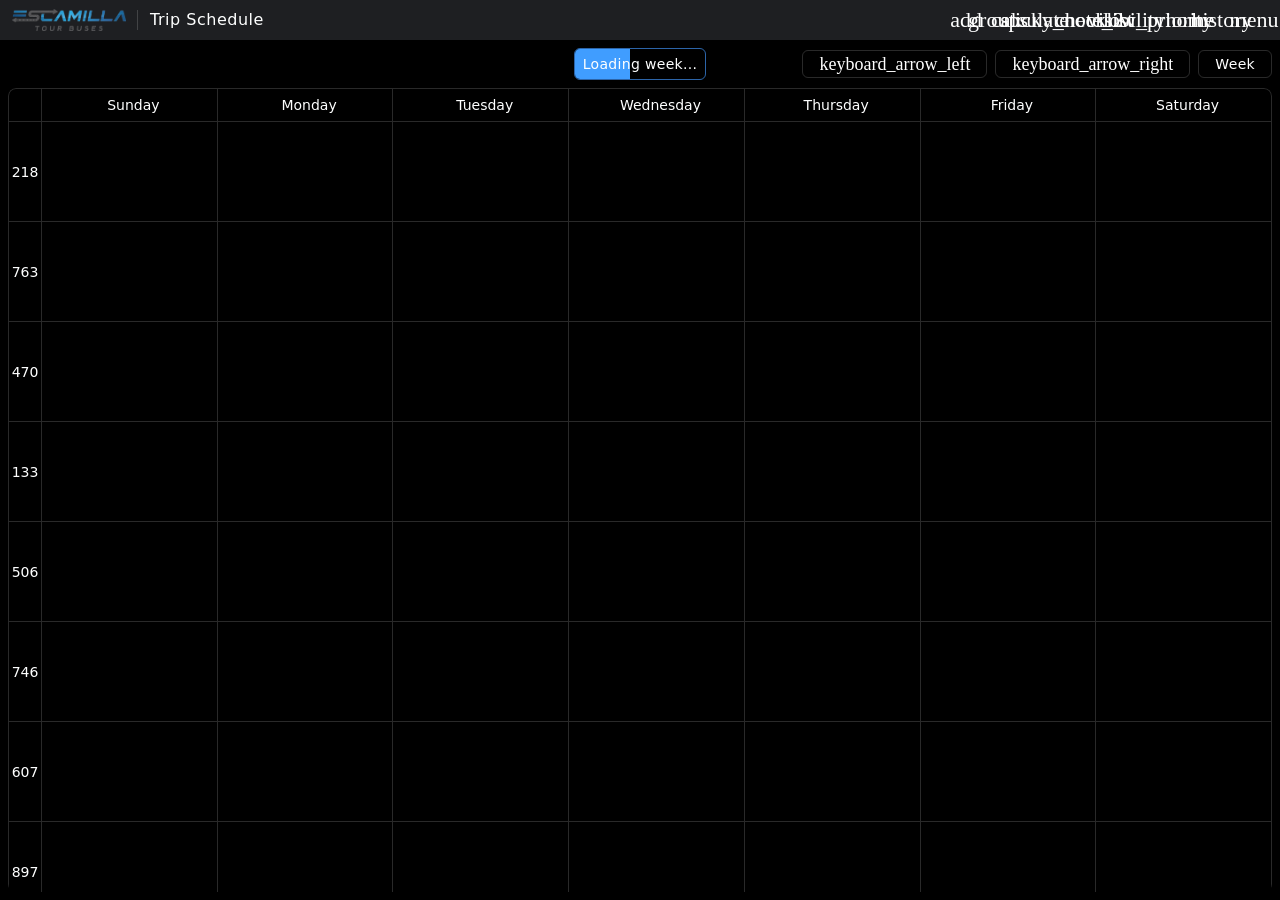
==== commit 40180b6e: "feat: update button styles, enhance typography, and improve layout for better usability Co-authored-" ====
--- a/index.html
+++ b/index.html
@@ -63,9 +63,8 @@
             id="topbarTitle"
           >
             <span class="rux-app__title--prefix"
-              ><span class="rux-app__title--org">ETB</span>
-              <span class="rux-app__title--name">Trip Schedule</span></span
-            >
+              >
+              <span class="rux-app__title--name">Trip Schedule</span>
             <span
               class="rux-app__version"
               id="appVersionBadge"
@@ -640,6 +639,7 @@
               <div
                 class="c-card c-card--compact is-hidden"
                 id="driverWeekCard"
+                11
                 data-js="panel-card-drivers"
               >
                 <div class="rux-panel__header">
@@ -1354,26 +1354,6 @@
                 >
                   <div class="c-header c-header--schedule">
                     <div class="agenda-header__date-left">
-                      <button
-                        id="prevWeekBtn"
-                        class="rux-btn rux-btn--tertiary"
-                        type="button"
-                        aria-label="Previous Week"
-                        title="Previous Week"
-                      >
-                        <span class="material-symbols-outlined">arrow_back_ios_new</span>
-                        Prev
-                      </button>
-                      <button
-                        id="nextWeekBtn"
-                        class="rux-btn rux-btn--tertiary"
-                        type="button"
-                        aria-label="Next Week"
-                        title="Next Week"
-                      >
-                        Next
-                        <span class="material-symbols-outlined">arrow_forward_ios</span>
-                      </button>
                       <div
                         id="dateWrapper"
                         class="date-picker-wrapper"
@@ -1399,6 +1379,24 @@
                       </span>
                     </div>
                     <div class="c-header__actions">
+                      <button
+                        id="prevWeekBtn"
+                        class="rux-btn rux-btn--tertiary"
+                        type="button"
+                        aria-label="Previous Week"
+                        title="Previous Week"
+                      >
+                        <span class="material-symbols-outlined">keyboard_arrow_left</span>
+                      </button>
+                      <button
+                        id="nextWeekBtn"
+                        class="rux-btn rux-btn--tertiary"
+                        type="button"
+                        aria-label="Next Week"
+                        title="Next Week"
+                      >
+                        <span class="material-symbols-outlined">keyboard_arrow_right</span>
+                      </button>
                       <div class="weekpicker-trigger-wrap">
                         <button
                           id="agendaLeftBtn"
@@ -1407,7 +1405,6 @@
                           aria-label="Select week"
                           title="Select week"
                         >
-                          <span class="material-symbols-outlined">calendar_month</span>
                           Week
                         </button>
                         <input
@@ -1417,16 +1414,6 @@
                           aria-label="Select week"
                         />
                       </div>
-                      <button
-                        id="todayBtn"
-                        class="rux-btn rux-btn--tertiary"
-                        type="button"
-                        aria-label="Today"
-                        title="Today"
-                      >
-                        <span class="material-symbols-outlined">calendar_today</span>
-                        Today
-                      </button>
                     </div>
                   </div>
                 </div>
@@ -1460,7 +1447,7 @@
                         >
                           <span class="schedule-grid__day-label">
                             <span class="schedule-grid__day-date"></span>
-                            <span class="schedule-grid__day-name">Sun</span>
+                            <span class="schedule-grid__day-name">Sunday</span>
                           </span>
                         </th>
 
@@ -1470,7 +1457,7 @@
                         >
                           <span class="schedule-grid__day-label">
                             <span class="schedule-grid__day-date"></span>
-                            <span class="schedule-grid__day-name">Mon</span>
+                            <span class="schedule-grid__day-name">Monday</span>
                           </span>
                         </th>
 
@@ -1480,7 +1467,7 @@
                         >
                           <span class="schedule-grid__day-label">
                             <span class="schedule-grid__day-date"></span>
-                            <span class="schedule-grid__day-name">Tue</span>
+                            <span class="schedule-grid__day-name">Tuesday</span>
                           </span>
                         </th>
 
@@ -1490,7 +1477,7 @@
                         >
                           <span class="schedule-grid__day-label">
                             <span class="schedule-grid__day-date"></span>
-                            <span class="schedule-grid__day-name">Wed</span>
+                            <span class="schedule-grid__day-name">Wednesday</span>
                           </span>
                         </th>
 
@@ -1500,7 +1487,7 @@
                         >
                           <span class="schedule-grid__day-label">
                             <span class="schedule-grid__day-date"></span>
-                            <span class="schedule-grid__day-name">Thu</span>
+                            <span class="schedule-grid__day-name">Thursday</span>
                           </span>
                         </th>
 
@@ -1510,7 +1497,7 @@
                         >
                           <span class="schedule-grid__day-label">
                             <span class="schedule-grid__day-date"></span>
-                            <span class="schedule-grid__day-name">Fri</span>
+                            <span class="schedule-grid__day-name">Friday</span>
                           </span>
                         </th>
 
@@ -1520,7 +1507,7 @@
                         >
                           <span class="schedule-grid__day-label">
                             <span class="schedule-grid__day-date"></span>
-                            <span class="schedule-grid__day-name">Sat</span>
+                            <span class="schedule-grid__day-name">Saturday</span>
                           </span>
                         </th>
                       </tr>
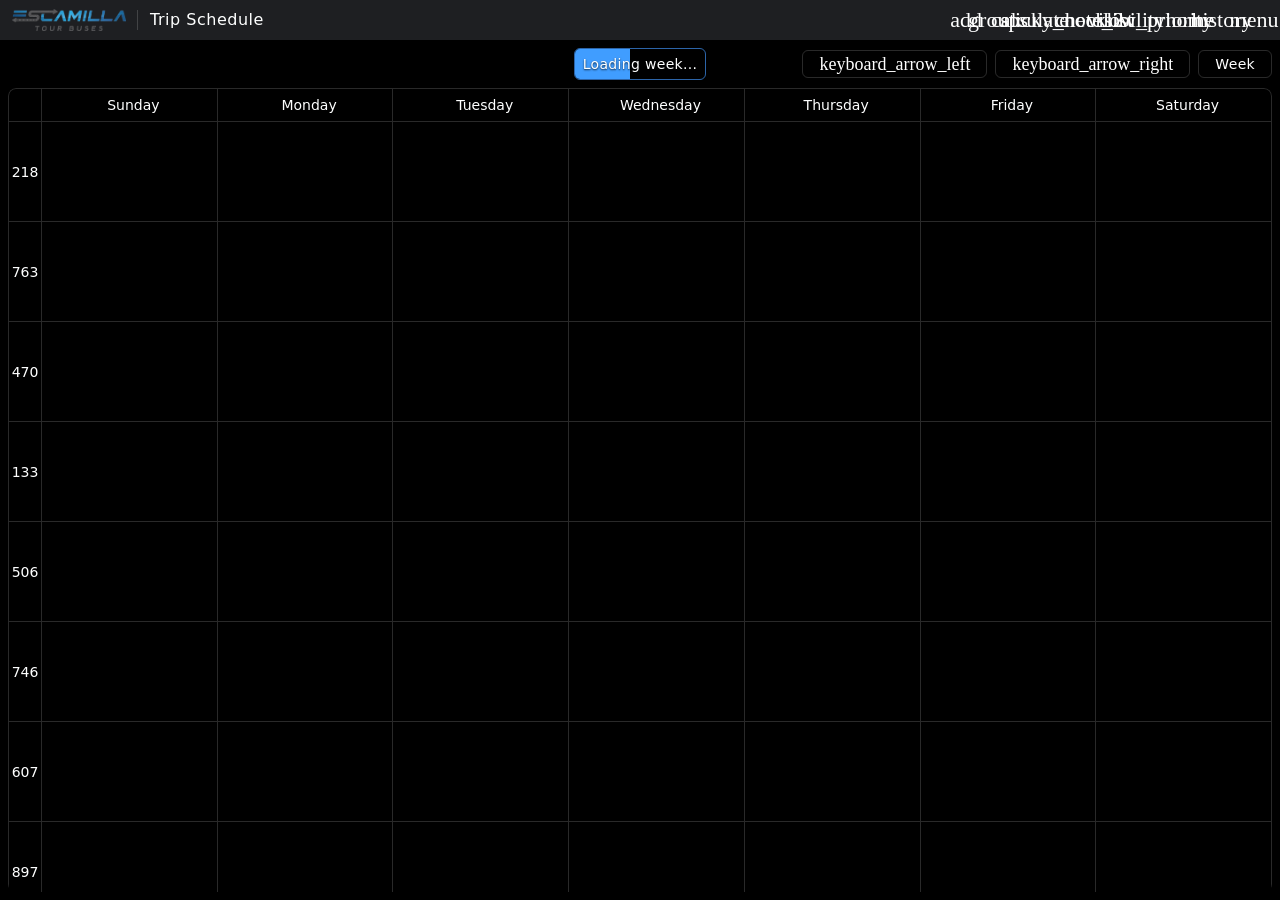
==== commit 71cffd63: "feat: enhance form layout with section cards for better organization and readability Co-authored-by:" ====
--- a/index.html
+++ b/index.html
@@ -862,8 +862,12 @@
                       value="false"
                     />
 
-                    <div class="form-group col-5">
-                      <label for="tripDate">Departure date</label>
+                    <!-- ── Section 1: Trip Details ─────────────────────── -->
+                    <div class="form-section-card">
+                      <div class="form-section-card__label">Trip Details</div>
+
+                    <div class="form-group col-6">
+                      <label for="tripDate">Departure Date</label>
                       <input
                         type="date"
                         id="tripDate"
@@ -872,8 +876,8 @@
                       />
                     </div>
 
-                    <div class="form-group col-5">
-                      <label for="arrivalDate">Arrival date</label>
+                    <div class="form-group col-6">
+                      <label for="arrivalDate">Arrival Date</label>
                       <input
                         type="date"
                         id="arrivalDate"
@@ -881,7 +885,97 @@
                       />
                     </div>
 
-                    <div class="form-group col-2">
+                    <div class="form-group col-6">
+                      <label for="destination">Destination</label>
+                      <input
+                        type="text"
+                        id="destination"
+                        name="destination"
+                        placeholder=""
+                        required
+                      />
+                    </div>
+
+                    <div class="form-group col-6">
+                      <label for="customer">Customer</label>
+                      <input
+                        type="text"
+                        id="customer"
+                        name="customer"
+                        placeholder=""
+                        required
+                      />
+                    </div>
+
+                    <div class="form-group col-6">
+                      <label for="contactName">Name</label>
+                      <input
+                        type="text"
+                        id="contactName"
+                        name="contactName"
+                        placeholder=""
+                        required
+                      />
+                    </div>
+
+                    <div class="form-group col-6">
+                      <label for="phone">Phone</label>
+                      <input
+                        type="tel"
+                        id="phone"
+                        name="phone"
+                        autocomplete="tel"
+                        inputmode="tel"
+                        placeholder=""
+                      />
+                    </div>
+
+                    <div class="form-group col-4">
+                      <label for="departureTime">Departure Time</label>
+                      <input
+                        type="time"
+                        id="departureTime"
+                        name="departureTime"
+                      />
+                    </div>
+
+                    <div class="form-group col-4">
+                      <label for="spotTime">Spot Time</label>
+                      <input
+                        type="time"
+                        id="spotTime"
+                        name="spotTime"
+                      />
+                    </div>
+
+                    <div class="form-group col-4">
+                      <label for="arrivalTime">Arrival Time</label>
+                      <input
+                        type="time"
+                        id="arrivalTime"
+                        name="arrivalTime"
+                      />
+                    </div>
+
+                    <div class="form-group col-8">
+                      <label for="tripColor">Trip Type</label>
+                      <select
+                        id="tripColor"
+                        name="tripColor"
+                      >
+                        <option value="" selected>Round-Trip</option>
+                        <option value="Cyan">Round-Trip 2</option>
+                        <option value="Green">Round-Trip 3</option>
+                        <option value="One-Way">One-Way</option>
+                        <option value="Purple">MVM</option>
+                        <option value="Yellow">Hold – Pending Info</option>
+                        <option value="Orange">Bid Submitted</option>
+                        <option value="Pink">Date TBD</option>
+                        <option value="Out of Service">Out of Service</option>
+                      </select>
+                    </div>
+
+                    <div class="form-group col-4">
                       <label for="busesNeeded">Buses</label>
                       <select
                         id="busesNeeded"
@@ -907,114 +1001,17 @@
                         <option value="10">10</option>
                       </select>
                     </div>
+                    </div>
+
+                    <!-- ── Section 2: Approval ─────────────────────────── -->
+                    <div class="form-section-card">
+                      <div class="form-section-card__label">Approval</div>
+
+                    <input type="hidden" id="itineraryStatus" name="itineraryStatus" value="" />
+                    <input type="hidden" id="contactStatus" name="contactStatus" value="" />
 
                     <div class="form-group col-6">
-                      <label for="destination">Destination</label>
-                      <input
-                        type="text"
-                        id="destination"
-                        name="destination"
-                        placeholder=""
-                        required
-                      />
-                    </div>
-
-                    <div class="form-group col-6">
-                      <label for="customer">Customer</label>
-                      <input
-                        type="text"
-                        id="customer"
-                        name="customer"
-                        placeholder=""
-                        required
-                      />
-                    </div>
-
-                    <div class="form-group col-6">
-                      <label for="contactName">Name</label>
-                      <input
-                        type="text"
-                        id="contactName"
-                        name="contactName"
-                        placeholder=""
-                        required
-                      />
-                    </div>
-
-                    <div class="form-group col-6">
-                      <label for="phone">Phone</label>
-                      <input
-                        type="tel"
-                        id="phone"
-                        name="phone"
-                        autocomplete="tel"
-                        inputmode="tel"
-                        placeholder=""
-                      />
-                    </div>
-
-                    <div class="form-group col-4">
-                      <label for="departureTime">Departure time</label>
-                      <input
-                        type="time"
-                        id="departureTime"
-                        name="departureTime"
-                      />
-                    </div>
-
-                    <div class="form-group col-4">
-                      <label for="spotTime">Spot time</label>
-                      <input
-                        type="time"
-                        id="spotTime"
-                        name="spotTime"
-                      />
-                    </div>
-
-                    <div class="form-group col-4">
-                      <label for="arrivalTime">Arrival time</label>
-                      <input
-                        type="time"
-                        id="arrivalTime"
-                        name="arrivalTime"
-                      />
-                    </div>
-
-                    <div class="form-group col-12">
-                      <label for="envelopePickup">Pick up address</label>
-                      <input
-                        type="text"
-                        id="envelopePickup"
-                        name="envelopePickup"
-                      />
-                    </div>
-
-                    <div class="form-group col-6">
-                      <label for="envelopeTripContact">Trip contact</label>
-                      <input
-                        type="text"
-                        id="envelopeTripContact"
-                        name="envelopeTripContact"
-                      />
-                    </div>
-
-                    <div class="form-group col-6">
-                      <label for="envelopeTripPhone">Trip contact phone</label>
-                      <input
-                        type="tel"
-                        id="envelopeTripPhone"
-                        name="envelopeTripPhone"
-                        autocomplete="tel"
-                        inputmode="tel"
-                      />
-                    </div>
-
-                    <input type="hidden" id="itineraryStatus" name="itineraryStatus" value="" />
-
-                    <input type="hidden" id="contactStatus" name="contactStatus" value="" />
-
-                    <div class="form-group col-4">
-                      <label for="paymentStatus">Approval status</label>
+                      <label for="paymentStatus">Contract</label>
                       <select
                         id="paymentStatus"
                         name="paymentStatus"
@@ -1025,37 +1022,15 @@
                           disabled
                           selected
                         ></option>
-                        <option value="Pending Quote">Pending</option>
-                        <option value="Contract Signed">Signed</option>
-                        <option value="PO Received">PO Rec</option>
-                        <option value="Not Required">Not Req</option>
+                        <option value="Pending Quote">Unconfirmed</option>
+                        <option value="Contract Signed">Contract Signed</option>
+                        <option value="PO Received">PO Received</option>
+                        <option value="Not Required">Not Required</option>
                       </select>
                     </div>
 
-                    <div
-                      class="form-group col-6 is-hidden"
-                      id="driverStatusGroup"
-                      aria-hidden="true"
-                    >
-                      <label for="driverStatus">Driver status</label>
-                      <select
-                        id="driverStatus"
-                        name="driverStatus"
-                        tabindex="-1"
-                      >
-                        <option
-                          value="Pending"
-                          selected
-                        >
-                          Pending
-                        </option>
-                        <option value="Assigned">Assigned</option>
-                        <option value="Confirmed">Confirmed</option>
-                      </select>
-                    </div>
-
-                    <div class="form-group col-4">
-                      <label for="invoiceStatus">Invoice status</label>
+                    <div class="form-group col-6">
+                      <label for="invoiceStatus">Invoice</label>
                       <select
                         id="invoiceStatus"
                         name="invoiceStatus"
@@ -1068,54 +1043,98 @@
                         ></option>
                         <option value="Pending Invoice">Pending</option>
                         <option value="Invoiced">Invoiced</option>
-                        <option value="Deposit Received">Dep Rec</option>
-                        <option value="Paid in Full">Paid</option>
+                        <option value="Deposit Received">Deposit Paid</option>
+                        <option value="Paid in Full">Paid in Full</option>
                       </select>
                     </div>
 
-                    <div
-                      class="form-group col-4"
-                      id="invoiceNumberGroup"
-                    >
-                      <label for="invoiceNumber">Invoice number</label>
-                      <div class="invoice-num-wrap">
-                        <span class="material-symbols-outlined invoice-num-icon">numbers</span>
-                        <input
-                          type="text"
-                          id="invoiceNumber"
-                          name="invoiceNumber"
-                          placeholder=""
-                          disabled
-                        />
-                      </div>
-                    </div>
-
-                    <div class="form-group col-8">
-                      <label for="notes">Notes</label>
+                    <div class="form-group col-6">
+                      <label for="notes">Purchase Order</label>
                       <input
                         type="text"
                         id="notes"
                         name="notes"
+                        placeholder="PO # or note…"
+                      />
+                    </div>
+
+                    <div
+                      class="form-group col-6"
+                      id="invoiceNumberGroup"
+                    >
+                      <label for="invoiceNumber">Invoice Number</label>
+                      <input
+                        type="text"
+                        id="invoiceNumber"
+                        name="invoiceNumber"
                         placeholder=""
                       />
                     </div>
 
-                    <div class="form-group col-4">
-                      <label for="tripColor">Trip Type</label>
+                    <div
+                      class="form-group col-6 is-hidden"
+                      id="driverStatusGroup"
+                      aria-hidden="true"
+                    >
+                      <label for="driverStatus">Driver Status</label>
                       <select
-                        id="tripColor"
-                        name="tripColor"
+                        id="driverStatus"
+                        name="driverStatus"
+                        tabindex="-1"
                       >
-                        <option value="" selected>Auto</option>
-                        <option value="Out of Service">OOS</option>
-                        <option value="One-Way">1-Way</option>
-                        <option value="Orange">Orange</option>
-                        <option value="Yellow">Yellow</option>
-                        <option value="Green">Green</option>
-                        <option value="Cyan">Cyan</option>
-                        <option value="Purple">Purple</option>
-                        <option value="Pink">Pink</option>
+                        <option
+                          value="Pending"
+                          selected
+                        >
+                          Pending
+                        </option>
+                        <option value="Assigned">Assigned</option>
+                        <option value="Confirmed">Confirmed</option>
                       </select>
+                    </div>
+                    </div>
+
+                    <!-- ── Section 3: Envelope ─────────────────────────── -->
+                    <div class="form-section-card">
+                      <div class="form-section-card__label">Envelope</div>
+
+                    <div class="form-group col-12">
+                      <label for="envelopePickup">Pick Up Address</label>
+                      <input
+                        type="text"
+                        id="envelopePickup"
+                        name="envelopePickup"
+                      />
+                    </div>
+
+                    <div class="form-group col-6">
+                      <label for="envelopeTripContact">Trip Contact</label>
+                      <input
+                        type="text"
+                        id="envelopeTripContact"
+                        name="envelopeTripContact"
+                      />
+                    </div>
+
+                    <div class="form-group col-6">
+                      <label for="envelopeTripPhone">Trip Contact Phone</label>
+                      <input
+                        type="tel"
+                        id="envelopeTripPhone"
+                        name="envelopeTripPhone"
+                        autocomplete="tel"
+                        inputmode="tel"
+                      />
+                    </div>
+
+                    <div class="form-group col-12">
+                      <label for="comments">Driver Instructions</label>
+                      <input
+                        type="text"
+                        id="comments"
+                        name="comments"
+                        placeholder=""
+                      />
                     </div>
 
                     <textarea
@@ -1124,16 +1143,17 @@
                       class="is-hidden"
                       aria-label="Itinerary Content"
                     ></textarea>
+                    </div>
+
+                    <!-- ── Section 4: Requirements ─────────────────────── -->
                     <div
                       id="requirementsSection"
-                      class="col-12"
+                      class="form-section-card"
                       data-js="trip-requirements-section"
                     >
-                      <div class="form-divider col-12">
-                        <span class="form-divider__label">Requirements</span>
-                      </div>
+                      <div class="form-section-card__label">Requirements</div>
                       <div
-                        class="rux-btn--toggle-grid"
+                        class="rux-btn--toggle-grid col-12"
                         role="group"
                         aria-label="Requirements"
                       >
@@ -1255,31 +1275,23 @@
                           Relief 2
                         </button>
                       </div>
-                      <div class="form-group col-12" style="margin-top: var(--form-section-gap)">
-                        <label for="comments">Driver Instructions</label>
-                        <input
-                          type="text"
-                          id="comments"
-                          name="comments"
-                          placeholder=""
-                        />
-                      </div>
-                    </div>
+                    </div>
+
+                    <!-- ── Section 5: Bus Assignment ───────────────────── -->
                     <div
                       id="assignmentsOverridesSection"
-                      class="col-12"
+                      class="form-section-card"
                       data-js="trip-assignments-section"
                     >
-                      <div class="form-divider">
-                        <span class="form-divider__label">Bus Assignment</span>
-                      </div>
-                      <div class="bus-assign-header">
+                      <div class="form-section-card__label">Bus Assignment</div>
+                      <div class="bus-assign-header col-12">
                         <span class="field-label">Bus</span>
                         <span class="field-label">Driver</span>
                         <span class="field-label">Status</span>
                       </div>
                       <div
                         id="busGrid"
+                        class="col-12"
                         data-js="trip-bus-grid"
                       ></div>
                     </div>
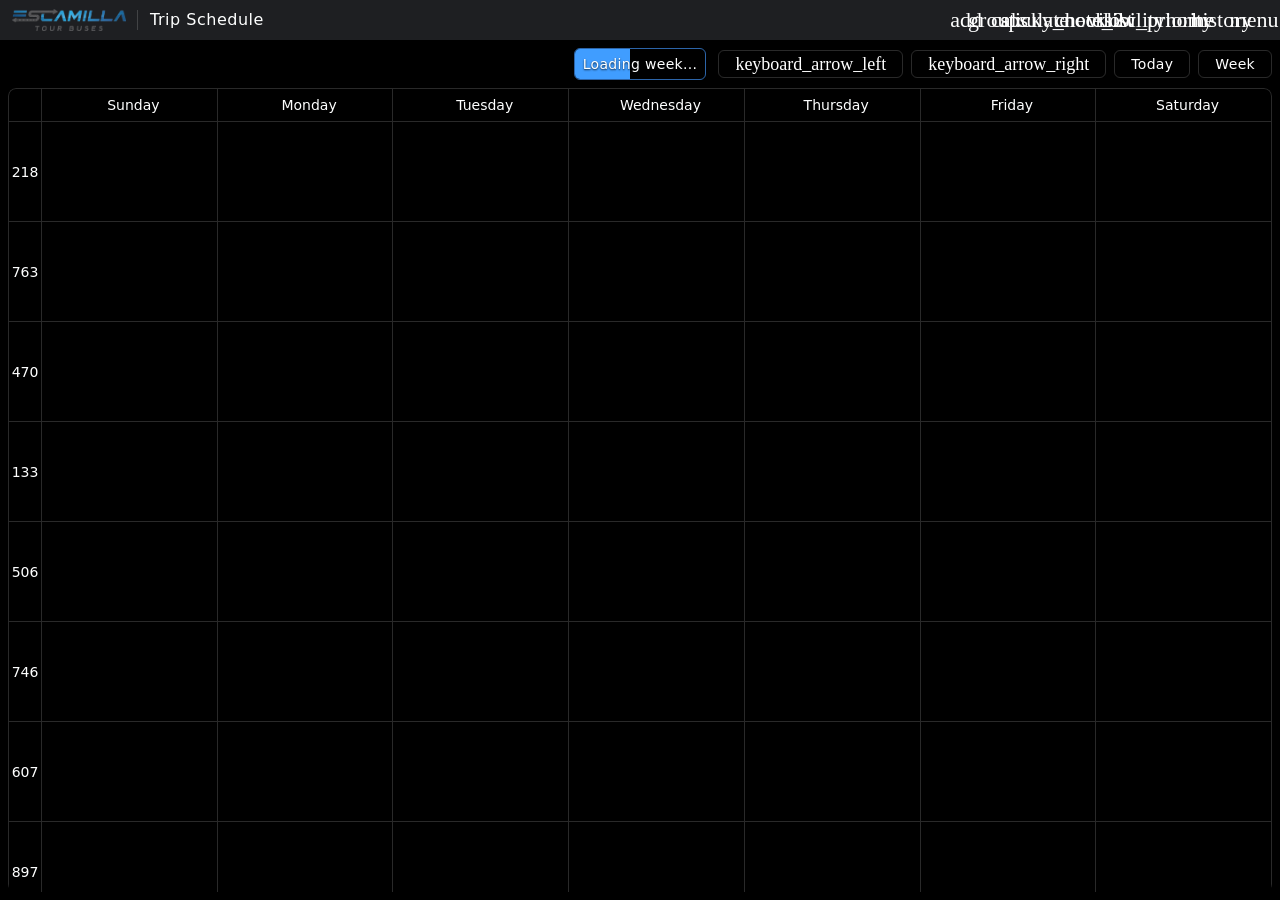
==== commit 1a29dc41: "feat: add 'Today' button to quickly navigate to the current week" ====
--- a/index.html
+++ b/index.html
@@ -1409,6 +1409,15 @@
                       >
                         <span class="material-symbols-outlined">keyboard_arrow_right</span>
                       </button>
+                      <button
+                        id="todayBtn"
+                        class="rux-btn rux-btn--tertiary"
+                        type="button"
+                        aria-label="Go to today"
+                        title="Go to today"
+                      >
+                        Today
+                      </button>
                       <div class="weekpicker-trigger-wrap">
                         <button
                           id="agendaLeftBtn"
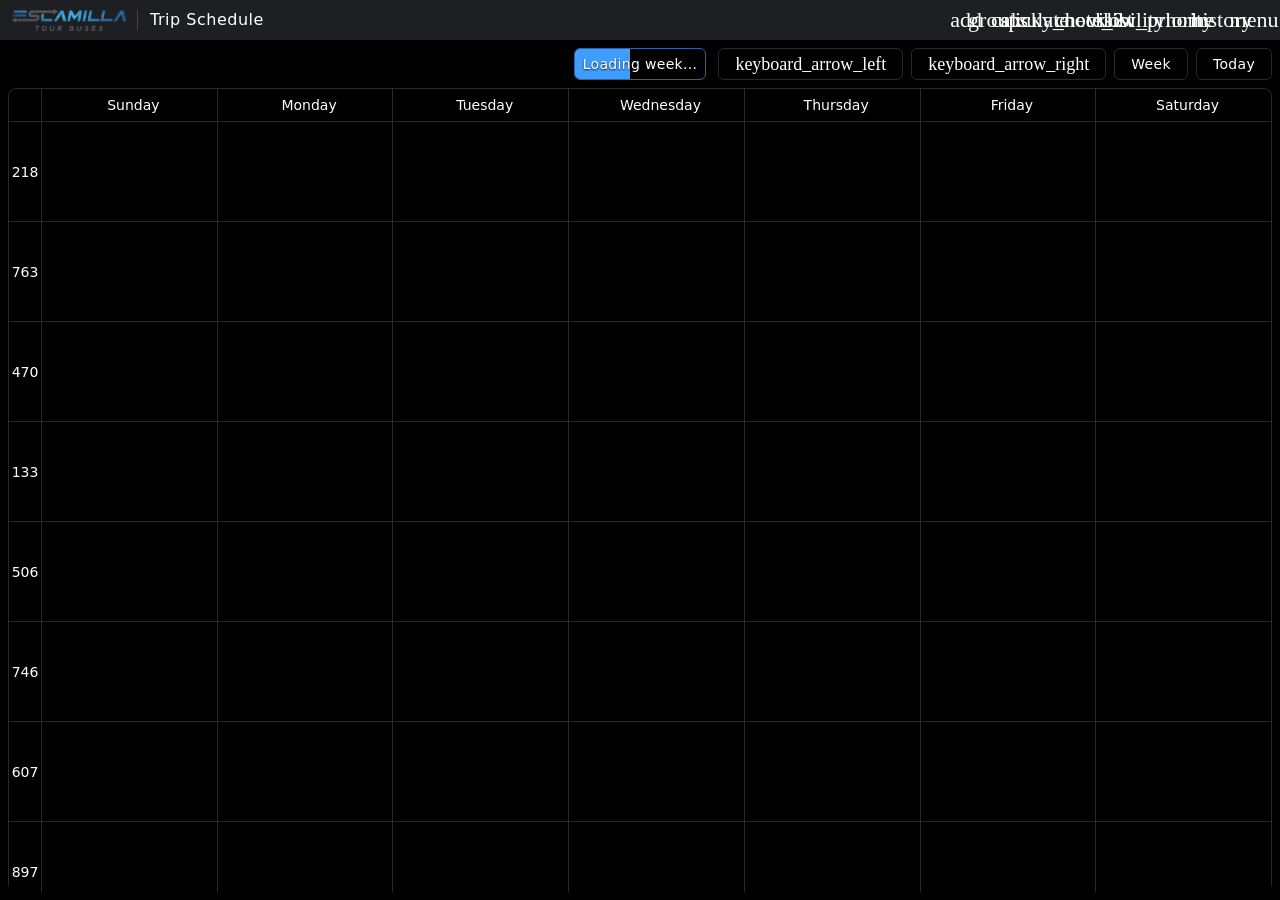
==== commit 58ac6ba9: "feat: update button heights and form styles for improved UI consistency Co-authored-by: Copilot <cop" ====
--- a/index.html
+++ b/index.html
@@ -1049,7 +1049,7 @@
                     </div>
 
                     <div class="form-group col-6">
-                      <label for="notes">Purchase Order</label>
+                      <label for="notes">Notes</label>
                       <input
                         type="text"
                         id="notes"
@@ -1409,6 +1409,23 @@
                       >
                         <span class="material-symbols-outlined">keyboard_arrow_right</span>
                       </button>
+                      <div class="weekpicker-trigger-wrap">
+                        <button
+                          id="agendaLeftBtn"
+                          class="rux-btn rux-btn--tertiary"
+                          type="button"
+                          aria-label="Select week"
+                          title="Select week"
+                        >
+                          Week
+                        </button>
+                        <input
+                          type="date"
+                          id="weekPicker"
+                          class="weekpicker weekpicker-trigger-input"
+                          aria-label="Select week"
+                        />
+                      </div>
                       <button
                         id="todayBtn"
                         class="rux-btn rux-btn--tertiary"
@@ -1418,23 +1435,6 @@
                       >
                         Today
                       </button>
-                      <div class="weekpicker-trigger-wrap">
-                        <button
-                          id="agendaLeftBtn"
-                          class="rux-btn rux-btn--tertiary"
-                          type="button"
-                          aria-label="Select week"
-                          title="Select week"
-                        >
-                          Week
-                        </button>
-                        <input
-                          type="date"
-                          id="weekPicker"
-                          class="weekpicker weekpicker-trigger-input"
-                          aria-label="Select week"
-                        />
-                      </div>
                     </div>
                   </div>
                 </div>
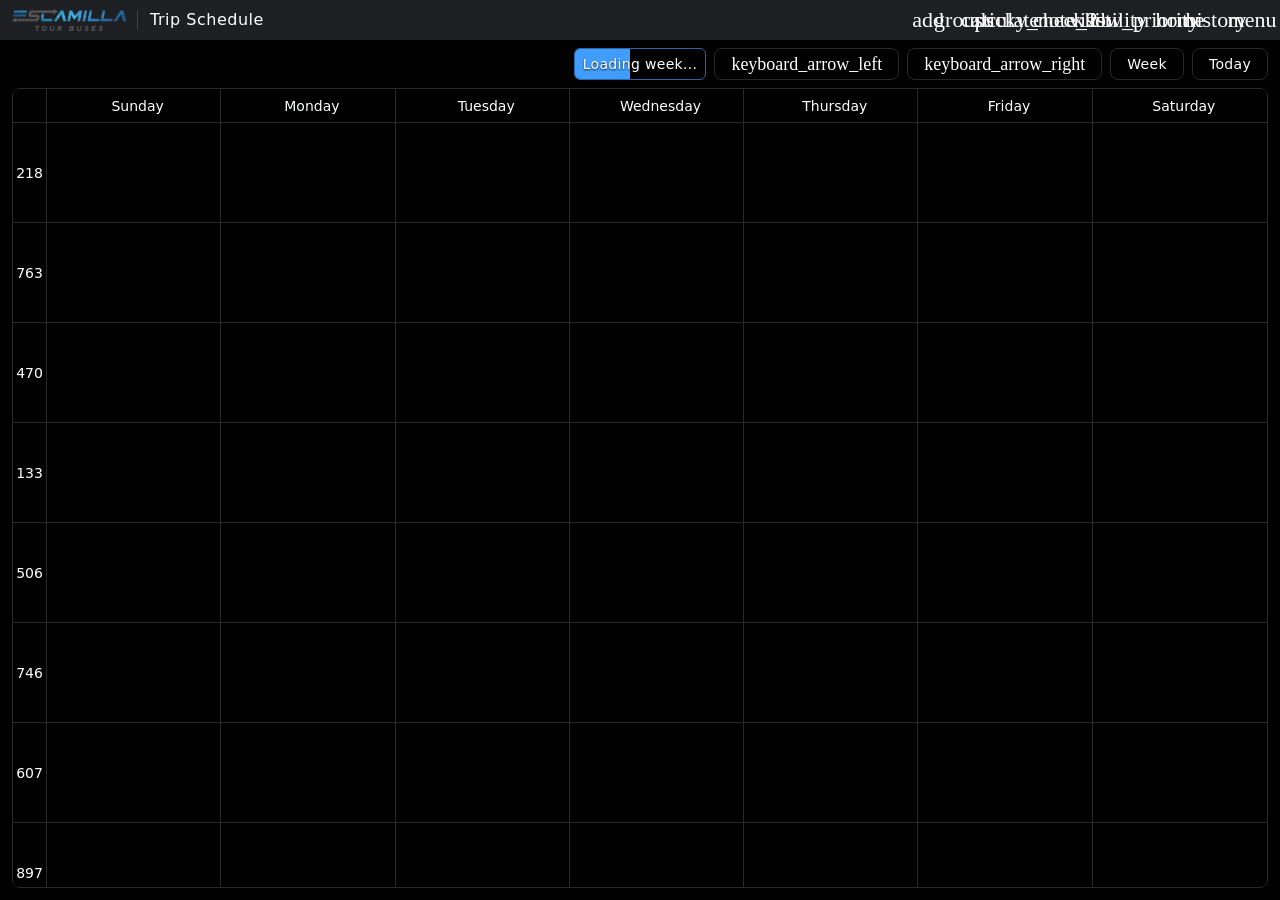
==== commit 11cfaa8d: "feat: refactor schedule grid and viewport styles for improved layout and consistency" ====
--- a/index.html
+++ b/index.html
@@ -1440,7 +1440,7 @@
                 </div>
 
                 <div
-                  class="schedule-grid-container schedule-grid-container--fluid"
+                  class="schedule-viewport schedule-viewport--fluid"
                   data-js="schedule-grid-wrap"
                 >
                   <table
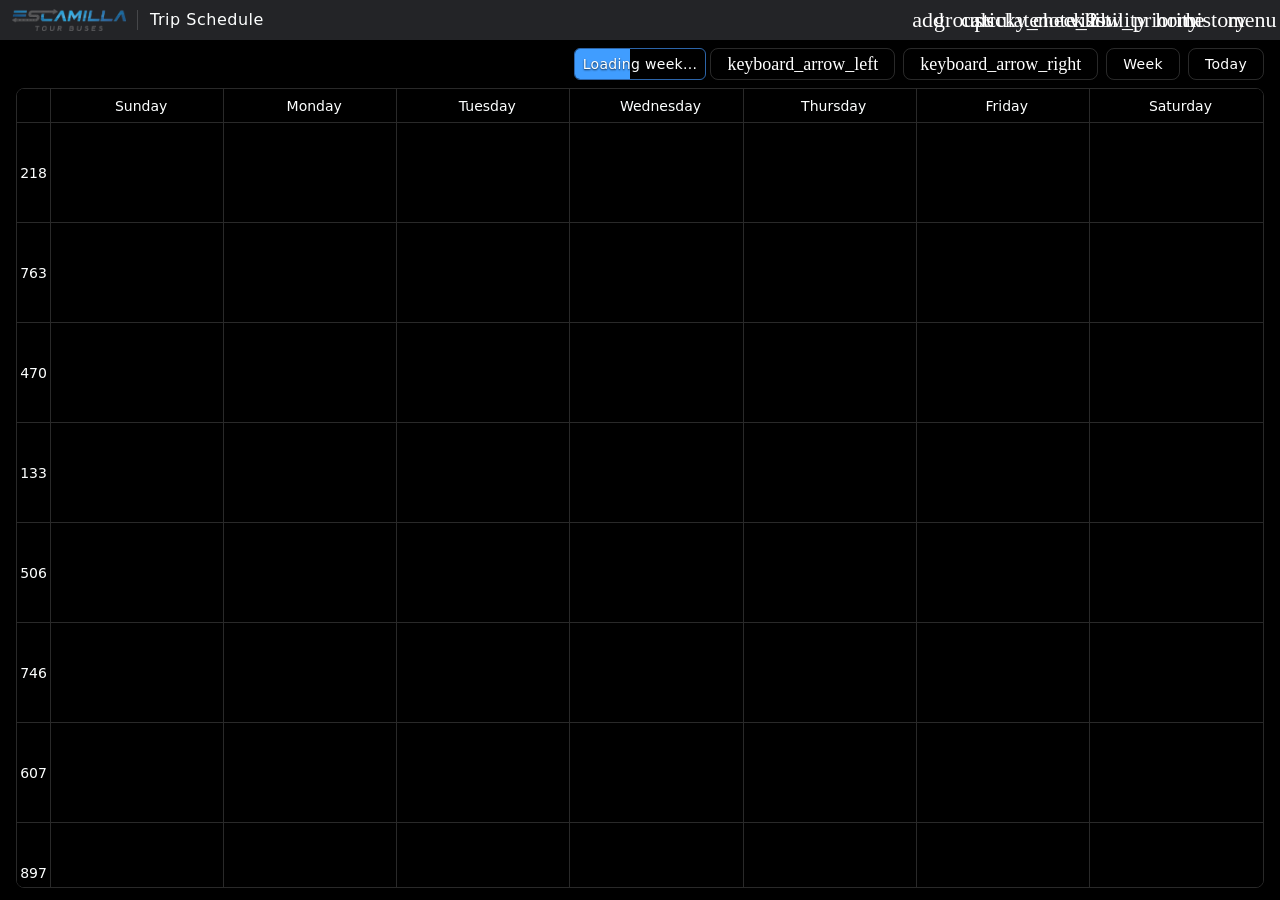
==== commit f04c74ef: "Remove unnecessary blank lines in index.html for cleaner code structure Co-authored-by: Copilot <cop" ====
--- a/index.html
+++ b/index.html
@@ -275,7 +275,6 @@
                 <div class="rux-panel__header">
                   <h2 class="c-header__title">Quote Calculator</h2>
                 </div>
-
                 <div class="c-card__body">
                   <div class="quote-calculator__layout-grid">
                     <!-- Left Column: Static Options -->
@@ -646,7 +645,6 @@
                   <h2 class="c-header__title">Driver Assignments</h2>
                   <div class="c-header__actions"></div>
                 </div>
-
                 <div class="c-card__body">
                   <div class="driver-week__wrap">
                     <table class="driver-week__table">
@@ -676,7 +674,6 @@
                   <h2 class="c-header__title">Notes</h2>
                   <div class="c-header__actions"></div>
                 </div>
-
                 <div class="c-card__body">
                   <div class="notes__wrap">
                     <textarea
@@ -686,7 +683,6 @@
                     ></textarea>
                   </div>
                 </div>
-
                 <div class="rux-panel__footer">
                   <button
                     type="button"
@@ -765,7 +761,6 @@
                   </div>
                   <div class="c-header__actions"></div>
                 </div>
-
                 <div class="c-card__body">
                   <div
                     id="tripConflictBanner"
